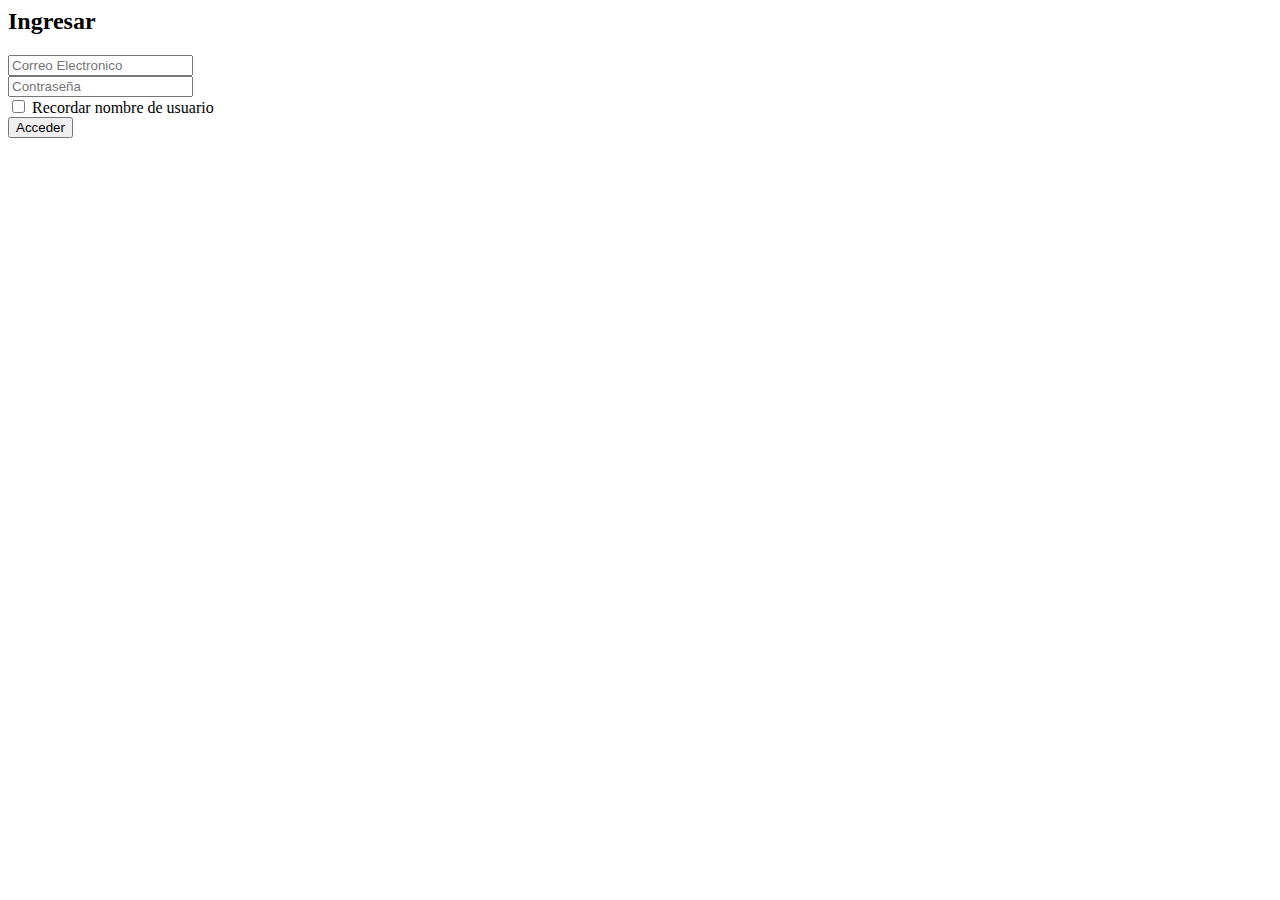
==== index_registrarte.html @ 778ffa6e "Primer commit" ====
<html lang="en">

<head>
    <meta charset="UTF-8">
    <meta http-equiv="X-UA-Compatible" content="IE=edge">
    <meta name="viewport" content="width=device-width, initial-scale=1.0">
    <title>Registro e inicio </title>
    <link rel="stylesheet" href="style.css">
</head>

<body>
    <section>

        <div class="formulario-container">
            <div class="formulario-valor"></div>
            <form action="">
                <h2>Ingresar</h2>
                <div class="inputcontainer">
                    <input type="email" placeholder="Correo Electronico" required="email">
                    <label for="Email"></label>
                </div>
                <div class="inputcontainer">
                    <input type="password" placeholder="Contraseña" required="contraseña">
                </div>
                <div class="rememberusername">
                    <input type="checkbox"> 
                    <label for="">Recordar nombre de usuario</label>
                </div>
                <button type="submit" class="">Acceder</button>
            </form>

        </div>
    </section>




</body>

</html>
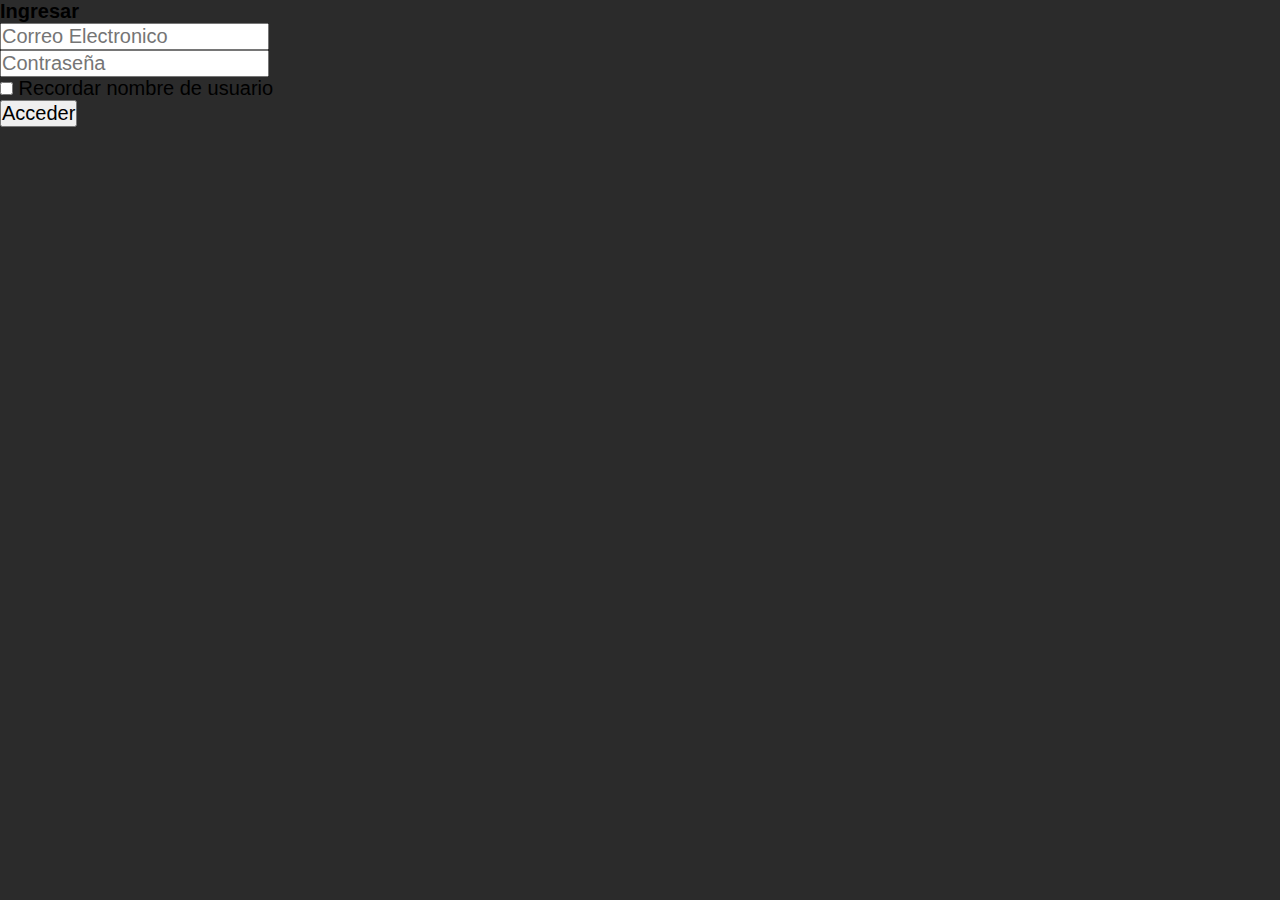
==== commit 9e9c64a2: "cambios" ====
--- a/index_registrarte.html
+++ b/index_registrarte.html
@@ -5,7 +5,7 @@
     <meta http-equiv="X-UA-Compatible" content="IE=edge">
     <meta name="viewport" content="width=device-width, initial-scale=1.0">
     <title>Registro e inicio </title>
-    <link rel="stylesheet" href="style.css">
+    <link rel="stylesheet" href="index.css">
 </head>
 
 <body>
--- a/index.css
+++ b/index.css
@@ -0,0 +1,90 @@
+* {
+    box-sizing: border-box;
+    margin: 0;
+    padding: 0;
+    font-family: 'Rubik', sans-serif;
+    font-size: 20px;
+}
+
+body {
+    background: #2B2B2B;
+}
+
+.header {
+    background-color: #2B2B2B;
+    display: flex;
+    justify-content: flex-end;
+    align-items: center;
+    padding: 10px 3%;
+}
+
+.header .logo {
+    cursor: pointer;
+    margin-right: auto;
+    padding-left: 2rem;
+
+}
+
+.header .logo img {
+    height: 60px;
+    width: auto;
+    transition: all 0.3s;
+    padding-bottom: 10px;
+}
+
+
+.header .logo h4 {
+    color: white;
+}
+
+
+.header .links {
+    list-style: none;
+    padding-top: 15px;
+}
+
+.links li {
+    display: inline-block;
+    padding: 0 20px;
+
+}
+
+header .links a {
+    font-size: 25px;
+    color: #FFFFFF;
+    text-decoration: none;
+}
+.links button{
+    background-color: #a6a6a6a8;
+    width: 8rem;
+    height: 2.2rem;
+    border-radius: 1rem;
+    
+}
+
+.links button:active{
+    color: black;
+
+}
+    
+
+
+
+.header .logo img:hover {
+    transform: scale(1.1);
+}
+
+.links li:hover {
+    transform: scale(1.1);
+}
+
+header .links a:hover {
+    color: #A6A6A6;
+}
+
+.carousel-inner img {
+    width: 100%;
+    object-fit: contain;
+    background-color: #3f3d3d;
+}
+
